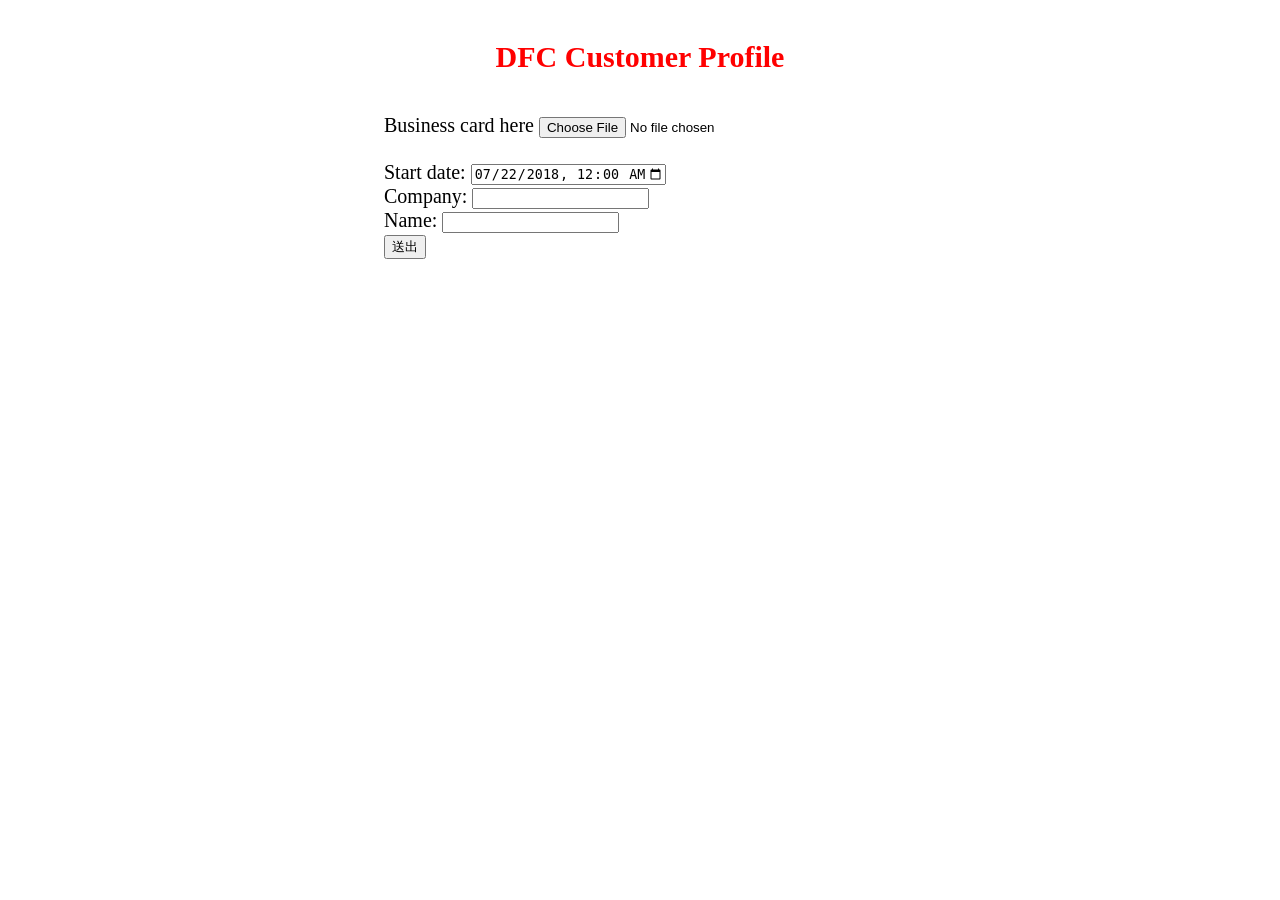
==== index.html @ 9581fd41 "Update index.html" ====
<!DOCTYPE html>
<html lang="en">
<head>
    <meta charset="UTF-8">
    <meta http-equiv="X-UA-Compatible" content="IE=edge">
    <meta name="viewport" content="width=device-width, initial-scale=1.0">
    <title>Document</title>
    <link href="./src/css/style.css" rel="stylesheet" type="text/css">
    <link href="https://meyerweb.com/eric/tools/css/reset/reset.css" rel="stylesheet" type="text/css">
</head>
<body>
    <header>
        <h1 class="header__h1">DFC Customer Profile</h1>
    <!-- place navbar here -->
    </header>
    <main class="main">
        <form action="./src/DB/upload" enctype="multipart/form-data">
            <label for="bssc">Business card here</label>
            <input type="file" onchange="readURL(this)" accept="image/*" targetID="bssc" name="upload-picture"/><br>
            <img id="bssc" class="from__img"><br>
            <label for="start">Start date:</label>
            <input type="datetime-local" id="start" value="2018-07-22T00:00" min="2018-01-01T00:00" max="2023-12-31T00:00" name="trip-start"><br>
            <label for="company">Company:</label>
            <input type="text" id="company" name="company"><br>
            <label for="name">Name:</label>
            <input type="text" id="name" name="name"><br>
            <input type="submit" name="send" value="送出">
        </form>
    </main>
    <footer>
    <!-- place footer here -->
    </footer>
    <script>
        //照片預視
        function readURL(input){
        
        if(input.files && input.files[0]){

        var imageTagID = input.getAttribute("targetID");

        var reader = new FileReader();

        reader.onload = function (e) {

            var img = document.getElementById(imageTagID);

            img.setAttribute("src", e.target.result)

        }

        reader.readAsDataURL(input.files[0]);

        }

        }
    </script>
</body>
</html>
---- src/css/style.css ----
html {
  font-size: 22px;
}
@media screen and (max-width: 1400px) {
  html {
    font-size: 20px;
  }
}
@media screen and (max-width: 640px) {
  html {
    font-size: 18px;
  }
}

body {
  font-family: Noto Sans TC !important;
  margin: 0 auto;
}

@media screen and (max-width: 640px) {
  main {
    overflow: hidden;
    width: 100%;
  }
}

h1 {
  font-size: 2rem;
  margin: 0;
}
@media screen and (max-width: 640px) {
  h1 {
    font-size: 1.66rem;
  }
}

h2 {
  font-size: 1.4rem;
  margin: 0;
}
@media screen and (max-width: 640px) {
  h2 {
    font-size: 1rem;
  }
}

p {
  font-size: 0.9rem;
  line-height: 1.7;
}

a {
  color: #fff;
  text-decoration: none;
}
a:hover {
  color: #fff;
  text-decoration: none;
}

.header__h1 {
  font-size: 30px;
  margin: 2rem 0;
  text-align: center;
  color: red;
}

.main {
  margin: 0 auto;
  width: 40%;
}
@media screen and (max-width: 640px) {
  .main {
    width: 90%;
  }
}

.from__img {
  width: 100%;
  margin: 0 auto;
}/*# sourceMappingURL=style.css.map */
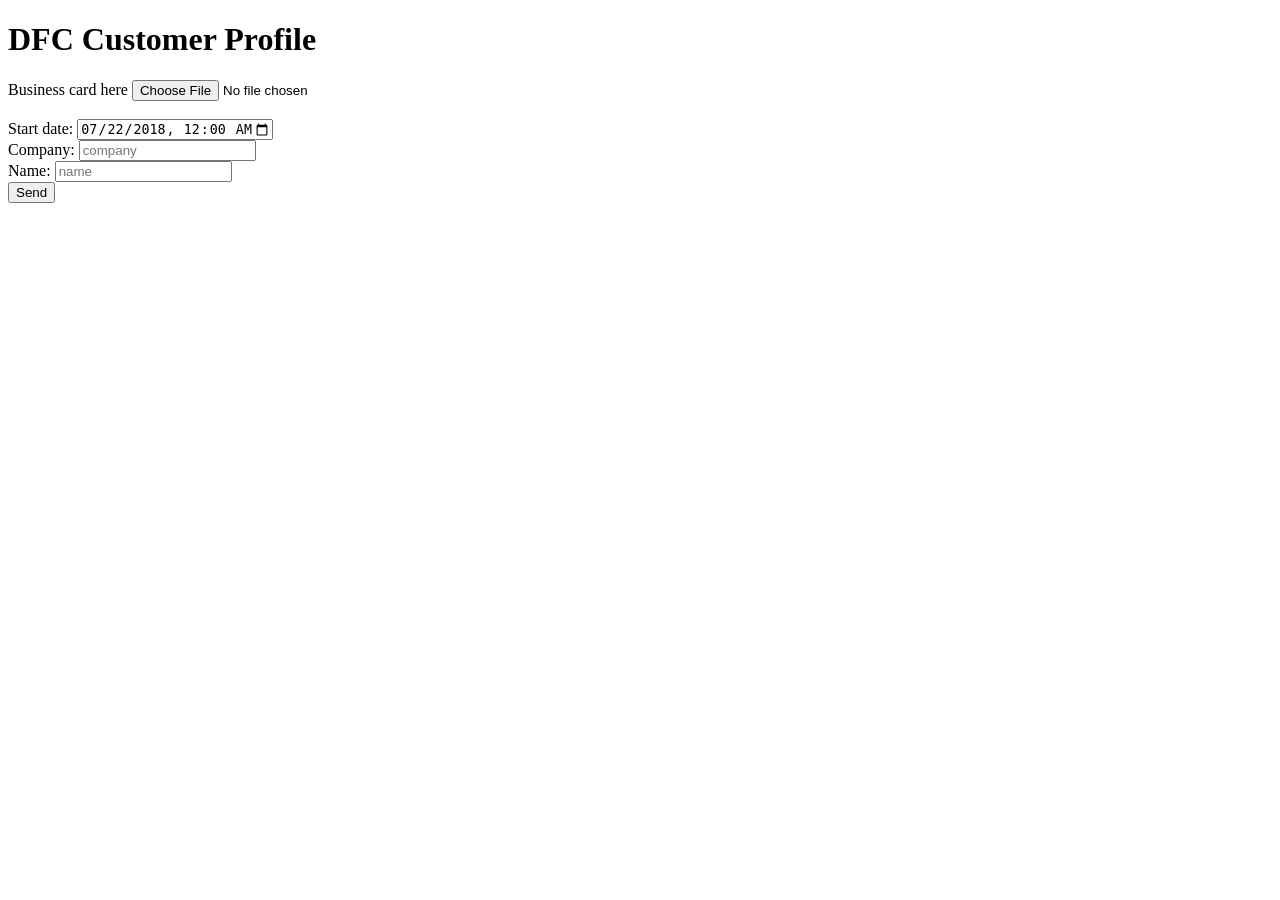
==== commit b5909f85: "Add files via upload" ====
--- a/index.html
+++ b/index.html
@@ -14,23 +14,23 @@
     <!-- place navbar here -->
     </header>
     <main class="main">
-        <form action="./src/DB/upload" enctype="multipart/form-data">
+        <form action="https://script.google.com/macros/s/AKfycbx1pJRBnTtUVj0x91eGDLlCFXlnuZl2OzPHhV1F_jLuJR6DcMCCPShW5s-KZe0FL5A/exec" method="post">
             <label for="bssc">Business card here</label>
-            <input type="file" onchange="readURL(this)" accept="image/*" targetID="bssc" name="upload-picture"/><br>
+            <input type="file" onchange="readURL(this)" accept="image/*" targetID="bssc" name="Picture" placeholder="picture" required/><br>
             <img id="bssc" class="from__img"><br>
             <label for="start">Start date:</label>
-            <input type="datetime-local" id="start" value="2018-07-22T00:00" min="2018-01-01T00:00" max="2023-12-31T00:00" name="trip-start"><br>
+            <input type="datetime-local" id="start" value="2018-07-22T00:00" min="2018-01-01T00:00" max="2023-12-31T00:00" name="ChooseDate" placeholder="ChooseDate" required><br>
             <label for="company">Company:</label>
-            <input type="text" id="company" name="company"><br>
+            <input type="text" id="company" name="Company" placeholder="company" required><br>
             <label for="name">Name:</label>
-            <input type="text" id="name" name="name"><br>
-            <input type="submit" name="send" value="送出">
+            <input type="text" id="name" name="Name" placeholder="name" required><br>
+            <button type="submit" id="google">Send</button>
         </form>
     </main>
     <footer>
     <!-- place footer here -->
     </footer>
-    <script>
+    <script type="text/javascript">
         //照片預視
         function readURL(input){
         
@@ -53,6 +53,14 @@
         }
 
         }
+
+        const element = document.querySelector('#google');
+    element.addEventListener('click', onClick) // 設置為點擊之後呼叫函式
+    function onClick() {
+      alert('上傳成功')
+      location.reload()
+    }
+
     </script>
 </body>
-</html>+</html>
